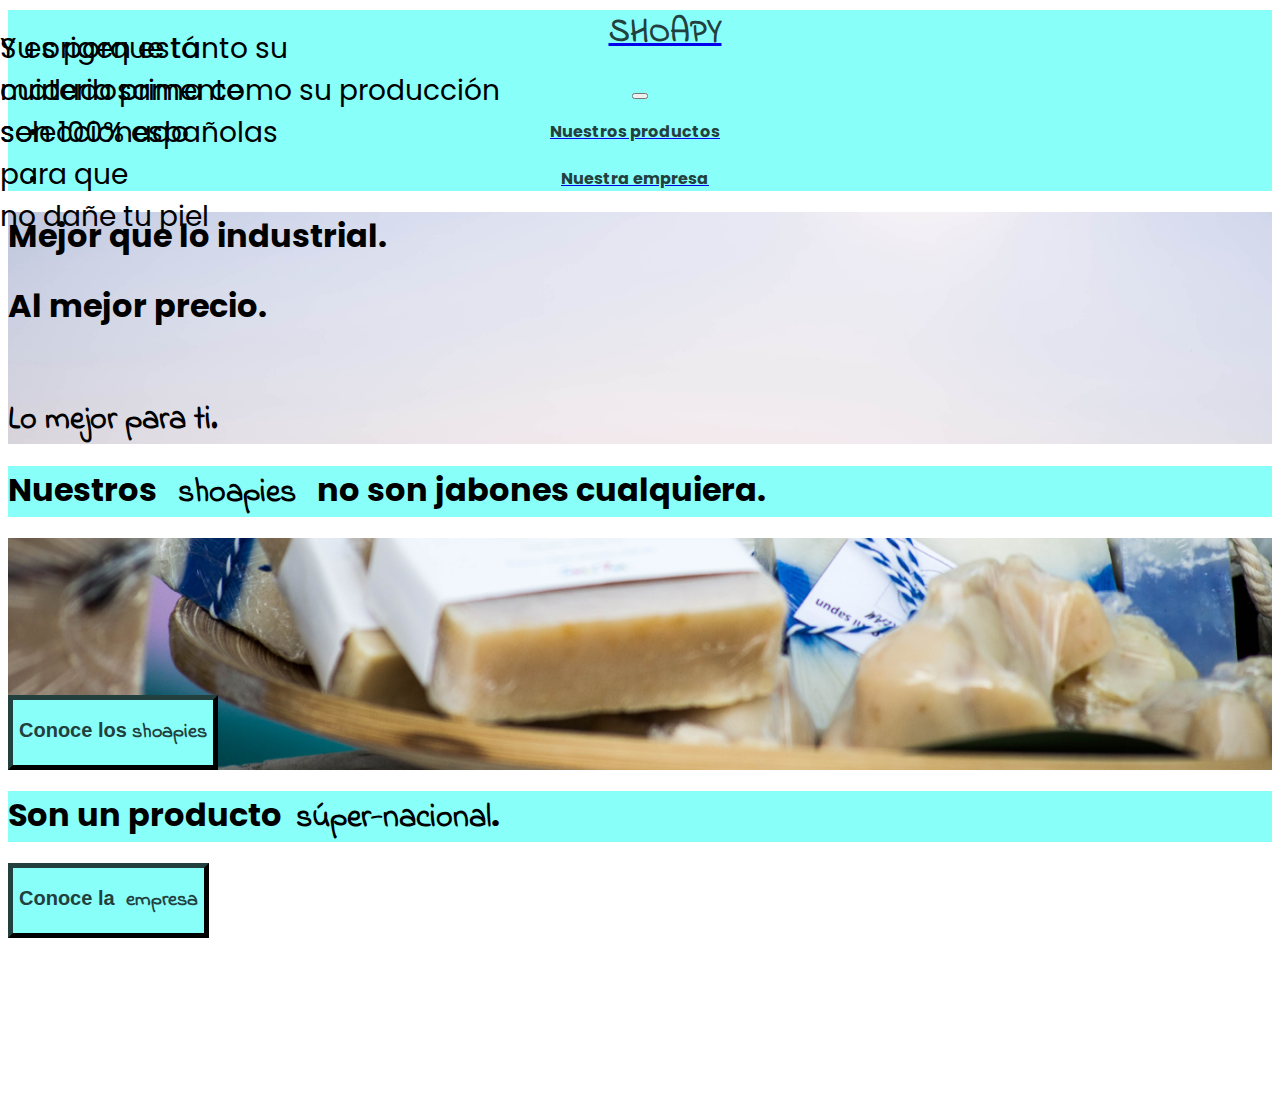
==== index.html @ c36ece5f "More buttons..." ====
<!DOCTYPE html>
<html>
    <head>
        <meta charset="utf-8">
        <meta name="viewport" content="width=device-width, initial-scale=1, shrink-to-fit=no">

        <title>Shoapy</title>

        <link rel="stylesheet"
            href="https://maxcdn.bootstrapcdn.com/bootstrap/4.0.0-beta/css/bootstrap.min.css"
            integrity="sha384-/Y6pD6FV/Vv2HJnA6t+vslU6fwYXjCFtcEpHbNJ0lyAFsXTsjBbfaDjzALeQsN6M"
            crossorigin="anonymous">

        <link rel="stylesheet" href="css/main.css">
    </head>

    <body>

        <nav class="navbar navbar-expand-lg">
            <a class="navbar-brand" href="index.html"><h1 class="indie">SHOAPY</h1></a>
            <button class="navbar-toggler"
                type="button"
                data-toggle="collapse"
                data-target="#navbarNavDropdown"
                aria-controls="navbarNavDropdown"
                aria-expanded="false"
                aria-label="Toggle navigation">
                <span class="navbar-toggler-icon"></span>
            </button>

            <div class="collapse navbar-collapse" id="navbarNavDropdown">
                <ul class="navbar-nav ml-auto">
                    <li class="nav-item">
                        <a class="nav-link" href="#"><h4>Nuestros productos</h4></a>
                    </li>
                    <li class="nav-item">
                        <a class="nav-link" href="#"><h4>Nuestra empresa</h4></a>
                    </li>
                </ul>
            </div>
        </nav>

        <div id="main" class="container-fluid text-center">
            <div class="row">
                <div class="col-sm-12">
                    <div id="main-title">
                        <h1>Mejor que lo industrial.</h1>
                        <h1>Al mejor precio.</h1>
                        <br>
                        <h1 class="indie">Lo mejor para ti.</h1>
                    </div>
                </div>
            </div>
        </div>

        <div class="container-fluid">
            <div id="second-main-title" class="row main-title">
                <div class="col-sm-12 text-center align-self-center">
                    <h1>
                        Nuestros &nbsp;
                            <span class="indie">shoapies</span>
                        &nbsp; no son jabones cualquiera.
                    </h1>
                </div>
            </div>

            <div id="second-main" class="row align-items-center">
                <div class="col-sm-6 text-center align-self-center">
                    <canvas id="second-main-left"></canvas>
                    <div class="overlay">
                        <p>
                            Su origen está
                            <br>
                            cuidadosamente
                            <br>
                            seleccionado
                            <br>
                            para que
                            <br>
                            no dañe tu piel
                        </p>
                    </div>
                </div>

                <div class="col-sm-6 text-center">
                    <button type="button" class="btn btn-primary btn-lg">
                        <h2>Conoce los <span class="indie">shoapies</span></h2>
                    </button>
                </div>
            </div>

            <div id="third-main-title" class="row main-title">
                <div class="col-sm-12 text-center align-self-center">
                    <h1>
                        Son un producto &nbsp;<span class="indie">súper-nacional</span>.
                    </h1>
                </div>
            </div>

            <div id="third-main" class="row align-items-center">
                <div class="col-sm-6 text-center">
                    <button type="button" class="btn btn-primary btn-lg">
                        <h2>Conoce la &nbsp;<span class="indie">empresa</span></h2>
                    </button>
                </div>

                <div class="col-sm-6 text-center align-self-center">
                    <canvas id="third-main-right"></canvas>
                    <div class="overlay">
                        <p>
                            Y es porque tanto su
                            <br>
                            materia prima como su producción
                            <br>
                            son 100% españolas
                        </p>
                    </div>
                </div>
            </div>
        </div>

        <script src="https://code.jquery.com/jquery-3.2.1.slim.min.js"
            integrity="sha384-KJ3o2DKtIkvYIK3UENzmM7KCkRr/rE9/Qpg6aAZGJwFDMVNA/GpGFF93hXpG5KkN"
            crossorigin="anonymous"></script>
        <script src="https://cdnjs.cloudflare.com/ajax/libs/popper.js/1.11.0/umd/popper.min.js"
            integrity="sha384-b/U6ypiBEHpOf/4+1nzFpr53nxSS+GLCkfwBdFNTxtclqqenISfwAzpKaMNFNmj4"
            crossorigin="anonymous"></script>
        <script src="https://maxcdn.bootstrapcdn.com/bootstrap/4.0.0-beta/js/bootstrap.min.js"
            integrity="sha384-h0AbiXch4ZDo7tp9hKZ4TsHbi047NrKGLO3SEJAg45jXxnGIfYzk4Si90RDIqNm1"
            crossorigin="anonymous"></script>

        <script src="js/main.js" type="text/javascript"></script>
    </body>
</html>
---- css/main.css ----
@import url("https://fonts.googleapis.com/css?family=Indie+Flower");
@import url("https://fonts.googleapis.com/css?family=Poppins:300");
body {
  font-family: 'Poppins', sans-serif; }

.indie {
  font-family: 'Indie Flower', sans-serif; }

nav {
  text-align: center;
  background-color: #89FFFA; }
  nav h1, nav h4 {
    margin-top: 10px;
    color: #22403E; }
  nav h1 {
    margin-left: 50px;
    font-weight: bold; }
  nav h4 {
    margin-right: 50px; }
    nav h4:hover {
      color: #447F7D; }
  nav #last-item {
    margin-right: 100px; }

#main {
  background: url("../img/vacas.jpg") no-repeat center center fixed;
  -webkit-background-size: cover;
  -moz-background-size: cover;
  -o-background-size: cover;
  background-size: cover; }

.main-title {
  background-color: #89FFFA; }

.overlay {
  position: absolute;
  top: 0;
  left: 0;
  font-size: 1.75em; }

.btn-primary {
  background-color: #89FFFA;
  color: #22403E;
  border-color: #22403E;
  border-width: thick; }
  .btn-primary:hover {
    background-color: #22403E;
    color: #89FFFA;
    border-color: #22403E;
    border-width: thick; }

#second-main {
  background: url("../img/soap.jpg") no-repeat center center fixed;
  -webkit-background-size: cover;
  -moz-background-size: cover;
  -o-background-size: cover;
  background-size: cover; }

#third-main {
  background: url("../img/ovejas.jpg") no-repeat center center fixed;
  -webkit-background-size: cover;
  -moz-background-size: cover;
  -o-background-size: cover;
  background-size: cover; }

/*# sourceMappingURL=main.css.map */
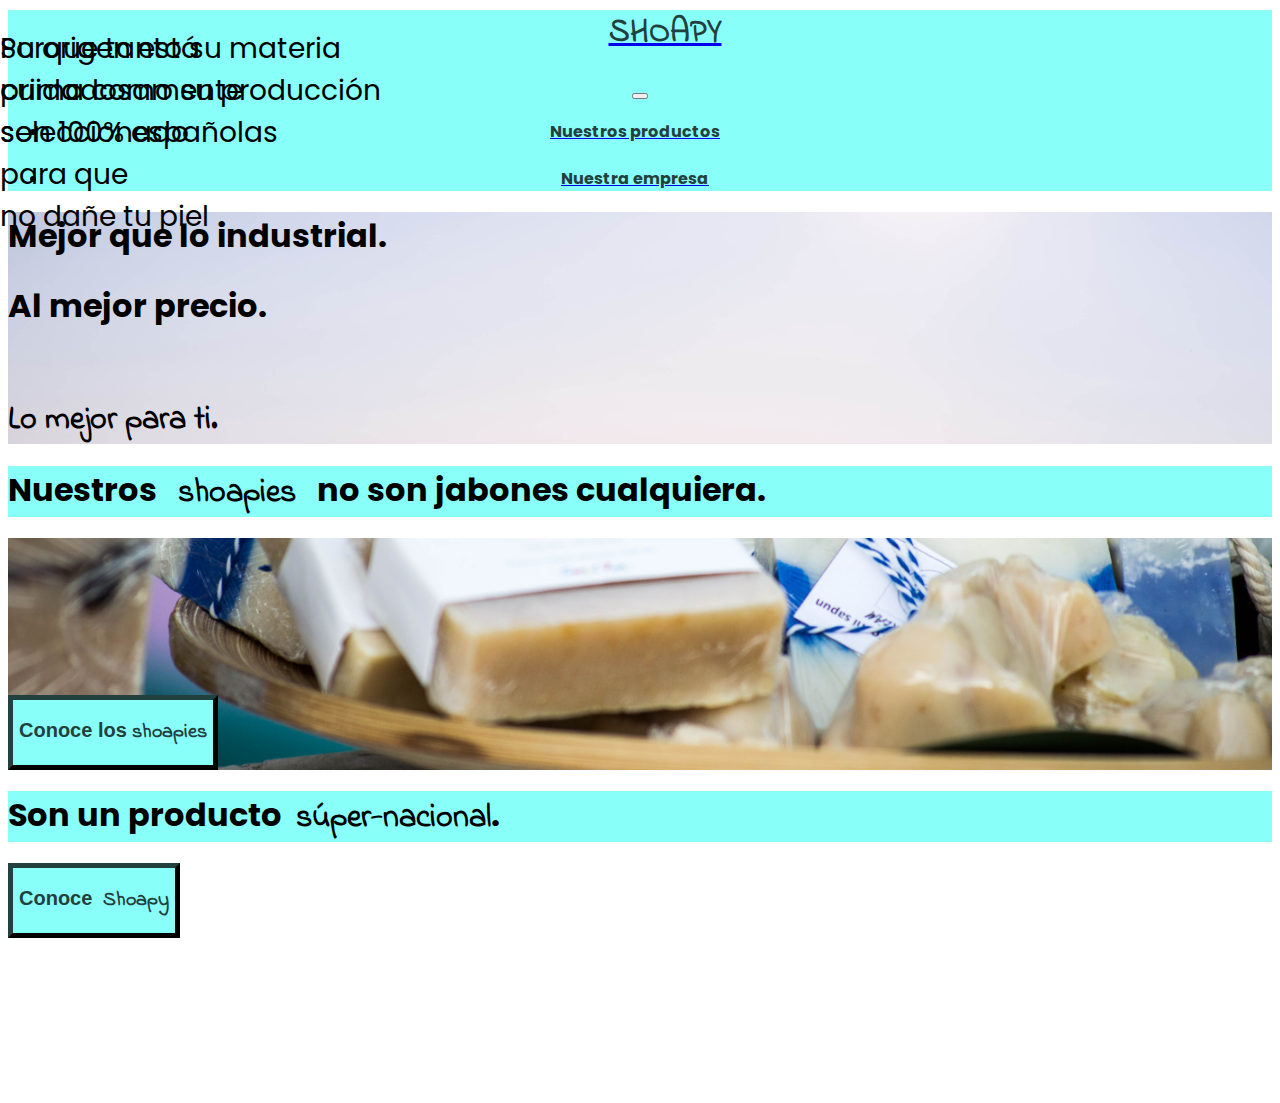
==== commit aab07c52: "Add flag to index.html" ====
--- a/index.html
+++ b/index.html
@@ -67,7 +67,7 @@
             <div id="second-main" class="row align-items-center">
                 <div class="col-sm-6 text-center align-self-center">
                     <canvas id="second-main-left"></canvas>
-                    <div class="overlay">
+                    <div id="overlay1" class="overlay">
                         <p>
                             Su origen está
                             <br>
@@ -100,17 +100,17 @@
             <div id="third-main" class="row align-items-center">
                 <div class="col-sm-6 text-center">
                     <button type="button" class="btn btn-primary btn-lg">
-                        <h2>Conoce la &nbsp;<span class="indie">empresa</span></h2>
+                        <h2>Conoce &nbsp;<span class="indie">Shoapy</span></h2>
                     </button>
                 </div>
 
                 <div class="col-sm-6 text-center align-self-center">
                     <canvas id="third-main-right"></canvas>
-                    <div class="overlay">
+                    <div id="overlay2" class="overlay">
                         <p>
-                            Y es porque tanto su
+                            Porque tanto su materia
                             <br>
-                            materia prima como su producción
+                            prima como su producción
                             <br>
                             son 100% españolas
                         </p>
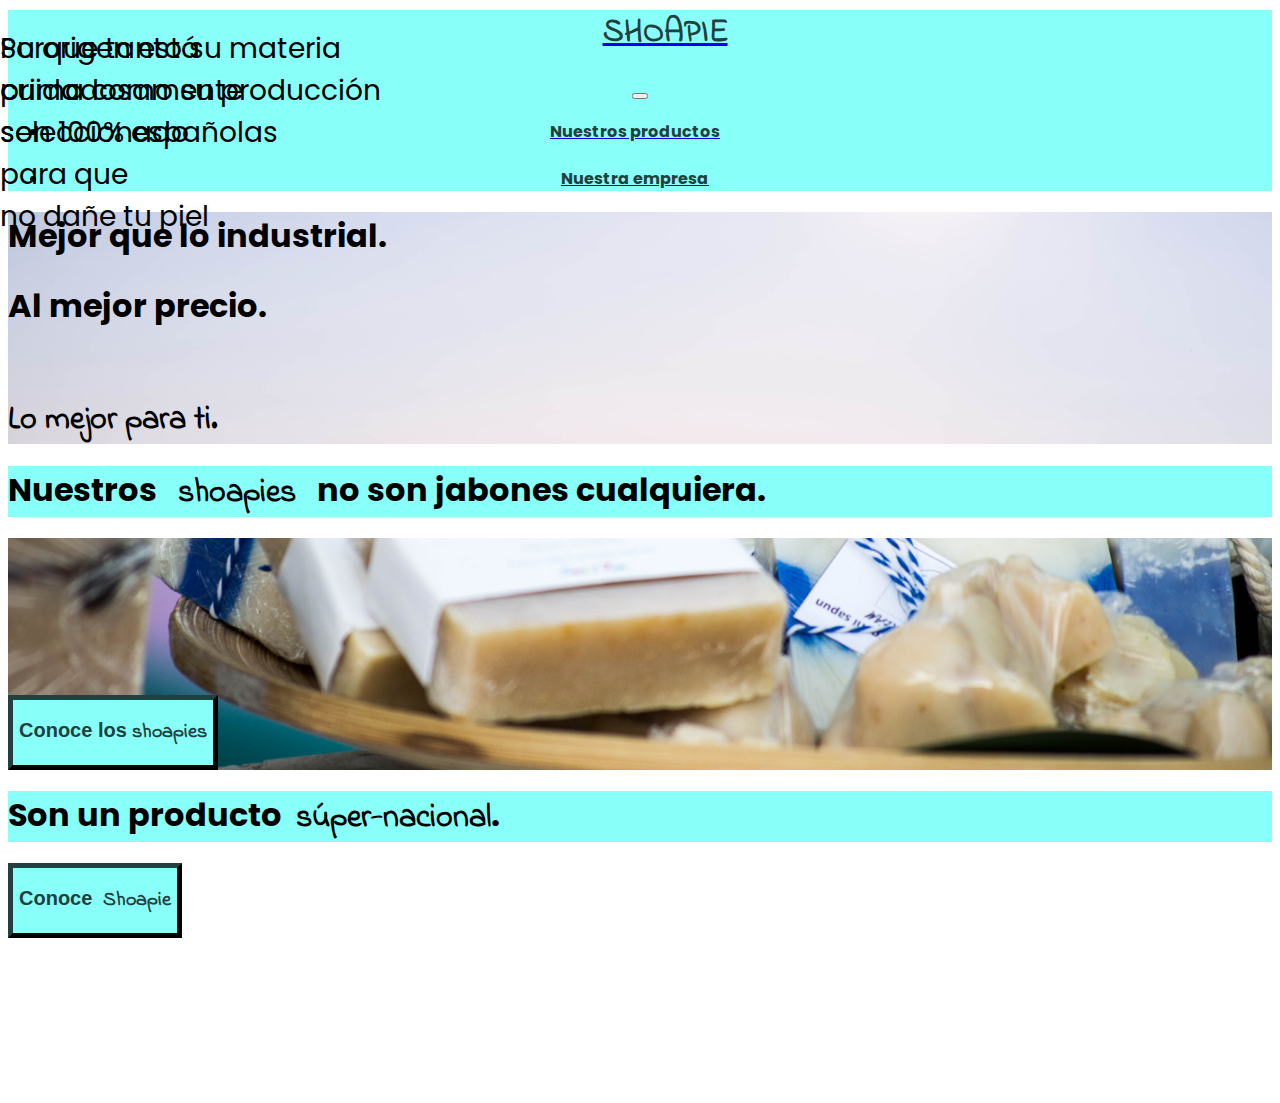
==== commit f608169b: "Add all products" ====
--- a/index.html
+++ b/index.html
@@ -15,9 +15,8 @@
     </head>
 
     <body>
-
         <nav class="navbar navbar-expand-lg">
-            <a class="navbar-brand" href="index.html"><h1 class="indie">SHOAPY</h1></a>
+            <a class="navbar-brand" href="index.html"><h1 class="indie">SHOAPIE</h1></a>
             <button class="navbar-toggler"
                 type="button"
                 data-toggle="collapse"
@@ -31,7 +30,7 @@
             <div class="collapse navbar-collapse" id="navbarNavDropdown">
                 <ul class="navbar-nav ml-auto">
                     <li class="nav-item">
-                        <a class="nav-link" href="#"><h4>Nuestros productos</h4></a>
+                        <a class="nav-link" href="html/productos.html"><h4>Nuestros productos</h4></a>
                     </li>
                     <li class="nav-item">
                         <a class="nav-link" href="#"><h4>Nuestra empresa</h4></a>
@@ -83,9 +82,11 @@
                 </div>
 
                 <div class="col-sm-6 text-center">
-                    <button type="button" class="btn btn-primary btn-lg">
-                        <h2>Conoce los <span class="indie">shoapies</span></h2>
-                    </button>
+                    <a href="html/productos.html">
+                        <button type="button" class="btn btn-primary btn-lg">
+                            <h2>Conoce los <span class="indie">shoapies</span></h2>
+                        </button>
+                    </a>
                 </div>
             </div>
 
@@ -100,7 +101,7 @@
             <div id="third-main" class="row align-items-center">
                 <div class="col-sm-6 text-center">
                     <button type="button" class="btn btn-primary btn-lg">
-                        <h2>Conoce &nbsp;<span class="indie">Shoapy</span></h2>
+                        <h2>Conoce &nbsp;<span class="indie">Shoapie</span></h2>
                     </button>
                 </div>
 
--- a/css/main.css
+++ b/css/main.css
@@ -20,7 +20,7 @@
     nav h4:hover {
       color: #447F7D; }
   nav #last-item {
-    margin-right: 100px; }
+    margin-right: 50px; }
 
 #main {
   background: url("../img/vacas.jpg") no-repeat center center fixed;
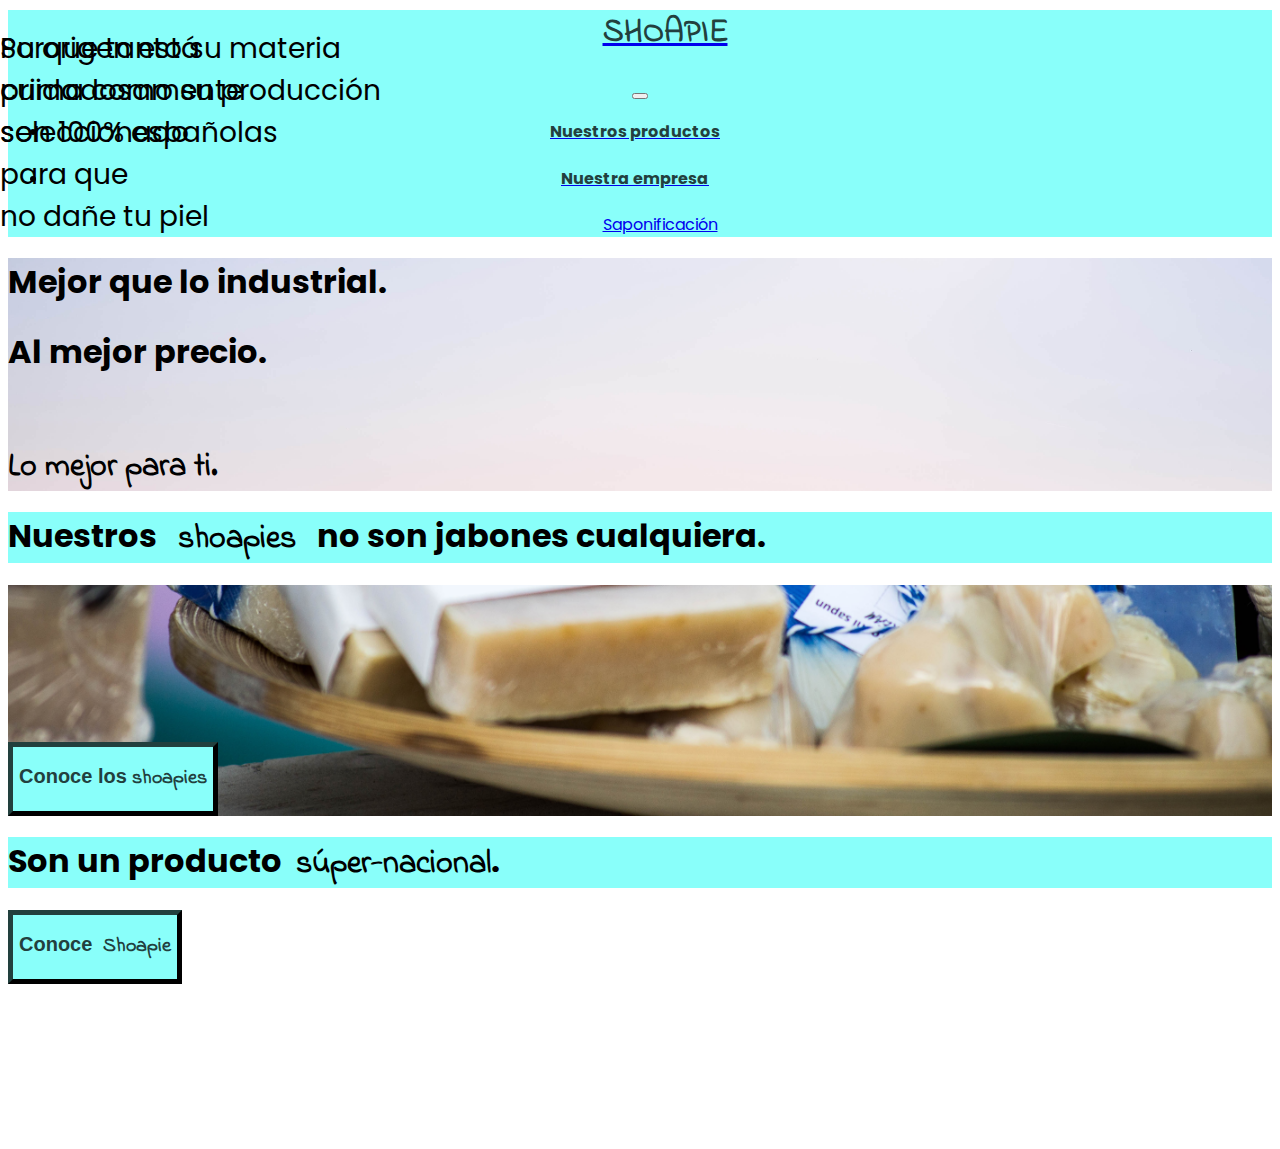
==== commit feee06af: "Add enterprise section" ====
--- a/index.html
+++ b/index.html
@@ -32,8 +32,13 @@
                     <li class="nav-item">
                         <a class="nav-link" href="html/productos.html"><h4>Nuestros productos</h4></a>
                     </li>
-                    <li class="nav-item">
-                        <a class="nav-link" href="#"><h4>Nuestra empresa</h4></a>
+                    <li class="nav-item dropdown">
+                        <a class="nav-link dropdown-toggle" href="html/empresa.html" id="navbarDropdownMenuLink" data-toggle="dropdown" aria-haspopup="true" aria-expanded="false">
+                            <h4>Nuestra empresa</h4>
+                        </a>
+                        <div class="dropdown-menu" aria-labelledby="navbarDropdownMenuLink">
+                            <a class="dropdown-item" href="#">Saponificación</a>
+                        </div>
                     </li>
                 </ul>
             </div>
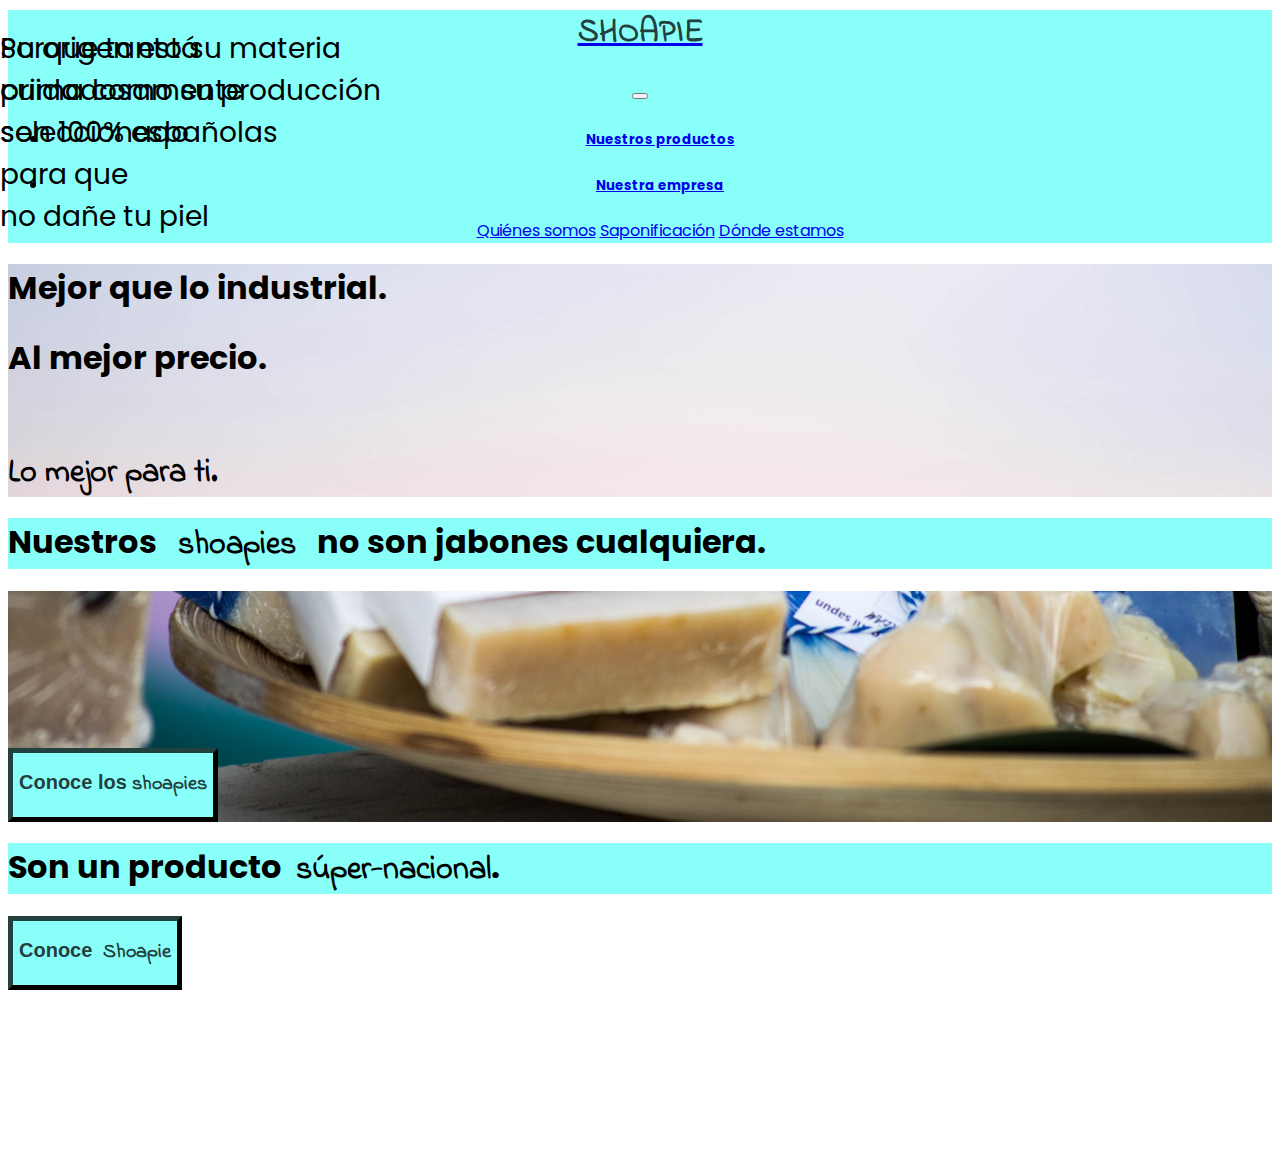
==== commit 28f6ffdc: "Add location and other stuff..." ====
--- a/index.html
+++ b/index.html
@@ -4,7 +4,7 @@
         <meta charset="utf-8">
         <meta name="viewport" content="width=device-width, initial-scale=1, shrink-to-fit=no">
 
-        <title>Shoapy</title>
+        <title>Shoapie</title>
 
         <link rel="stylesheet"
             href="https://maxcdn.bootstrapcdn.com/bootstrap/4.0.0-beta/css/bootstrap.min.css"
@@ -30,14 +30,16 @@
             <div class="collapse navbar-collapse" id="navbarNavDropdown">
                 <ul class="navbar-nav ml-auto">
                     <li class="nav-item">
-                        <a class="nav-link" href="html/productos.html"><h4>Nuestros productos</h4></a>
+                        <a class="nav-link" href="html/productos.html"><h5>Nuestros productos</h5></a>
                     </li>
                     <li class="nav-item dropdown">
-                        <a class="nav-link dropdown-toggle" href="html/empresa.html" id="navbarDropdownMenuLink" data-toggle="dropdown" aria-haspopup="true" aria-expanded="false">
-                            <h4>Nuestra empresa</h4>
+                        <a class="nav-link dropdown-toggle" href="#" id="navbarDropdownMenuLink" data-toggle="dropdown" aria-haspopup="true" aria-expanded="false">
+                            <h5>Nuestra empresa</h5>
                         </a>
                         <div class="dropdown-menu" aria-labelledby="navbarDropdownMenuLink">
-                            <a class="dropdown-item" href="#">Saponificación</a>
+                            <a class="dropdown-item" href="html/empresa.html">Quiénes somos</a>
+                            <a class="dropdown-item" href="html/saponificacion.html">Saponificación</a>
+                            <a class="dropdown-item" href="html/localizacion.html">Dónde estamos</a>
                         </div>
                     </li>
                 </ul>
@@ -105,9 +107,11 @@
 
             <div id="third-main" class="row align-items-center">
                 <div class="col-sm-6 text-center">
-                    <button type="button" class="btn btn-primary btn-lg">
-                        <h2>Conoce &nbsp;<span class="indie">Shoapie</span></h2>
-                    </button>
+                    <a href="html/empresa.html">
+                        <button type="button" class="btn btn-primary btn-lg">
+                            <h2>Conoce &nbsp;<span class="indie">Shoapie</span></h2>
+                        </button>
+                    </a>
                 </div>
 
                 <div class="col-sm-6 text-center align-self-center">
--- a/css/main.css
+++ b/css/main.css
@@ -13,10 +13,9 @@
     margin-top: 10px;
     color: #22403E; }
   nav h1 {
-    margin-left: 50px;
     font-weight: bold; }
   nav h4 {
-    margin-right: 50px; }
+    display: inline-block; }
     nav h4:hover {
       color: #447F7D; }
   nav #last-item {
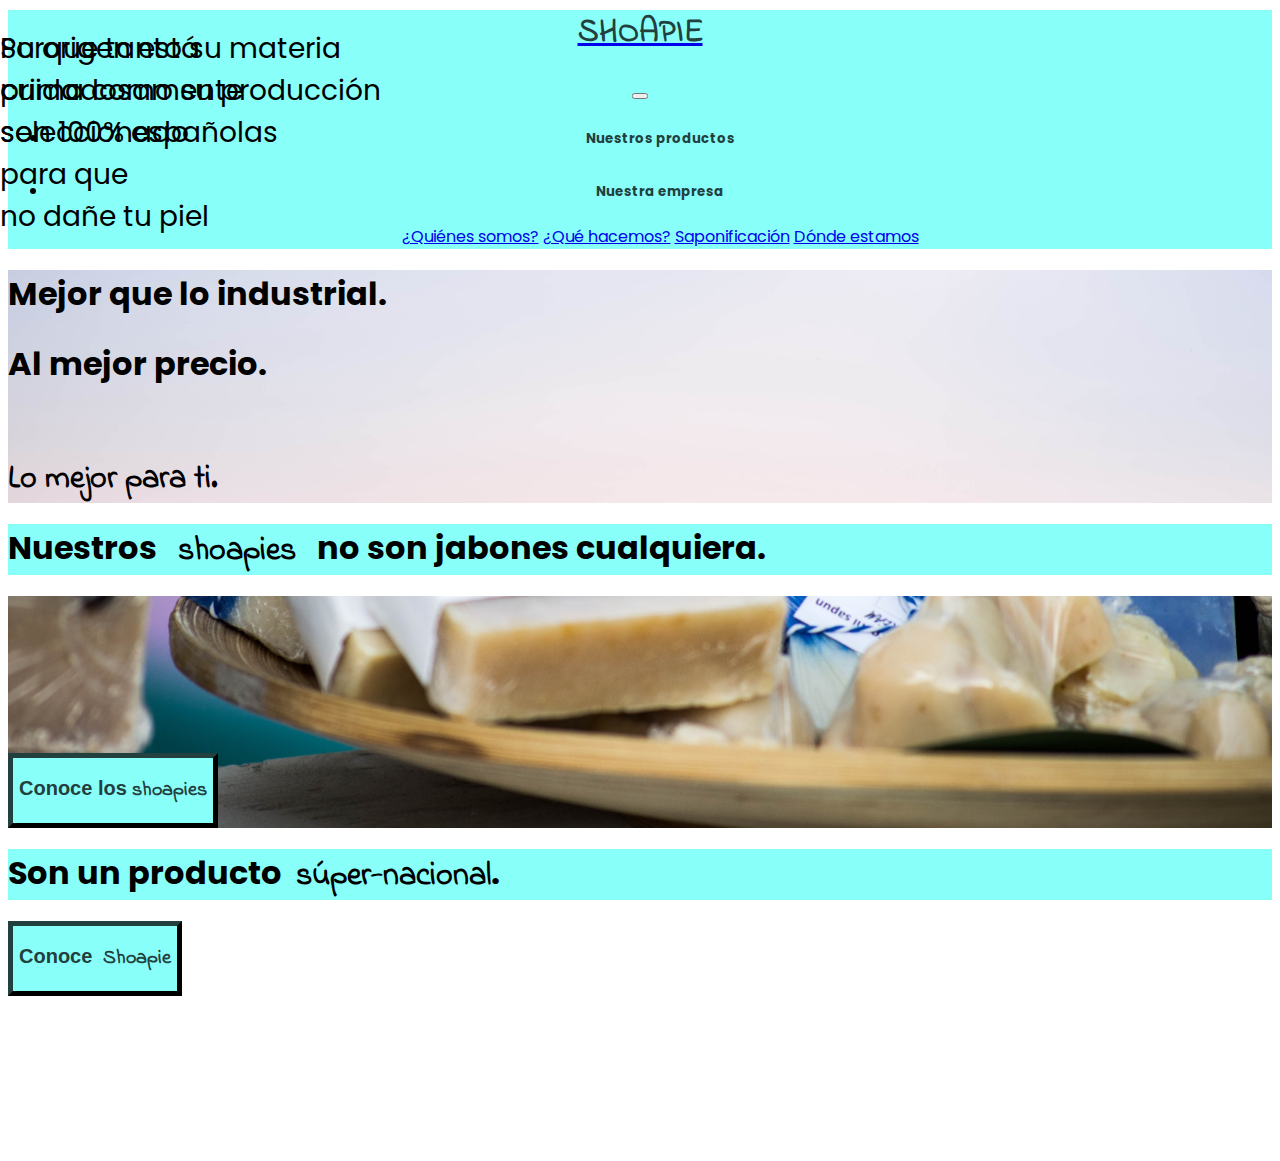
==== commit ccfbfd39: "Add founders" ====
--- a/index.html
+++ b/index.html
@@ -37,7 +37,8 @@
                             <h5>Nuestra empresa</h5>
                         </a>
                         <div class="dropdown-menu" aria-labelledby="navbarDropdownMenuLink">
-                            <a class="dropdown-item" href="html/empresa.html">Quiénes somos</a>
+                            <a class="dropdown-item" href="html/gente.html">¿Quiénes somos?</a>
+                            <a class="dropdown-item" href="html/empresa.html">¿Qué hacemos?</a>
                             <a class="dropdown-item" href="html/saponificacion.html">Saponificación</a>
                             <a class="dropdown-item" href="html/localizacion.html">Dónde estamos</a>
                         </div>
--- a/css/main.css
+++ b/css/main.css
@@ -9,14 +9,14 @@
 nav {
   text-align: center;
   background-color: #89FFFA; }
-  nav h1, nav h4 {
+  nav h1, nav h5 {
     margin-top: 10px;
     color: #22403E; }
   nav h1 {
     font-weight: bold; }
-  nav h4 {
+  nav h5 {
     display: inline-block; }
-    nav h4:hover {
+    nav h5:hover {
       color: #447F7D; }
   nav #last-item {
     margin-right: 50px; }
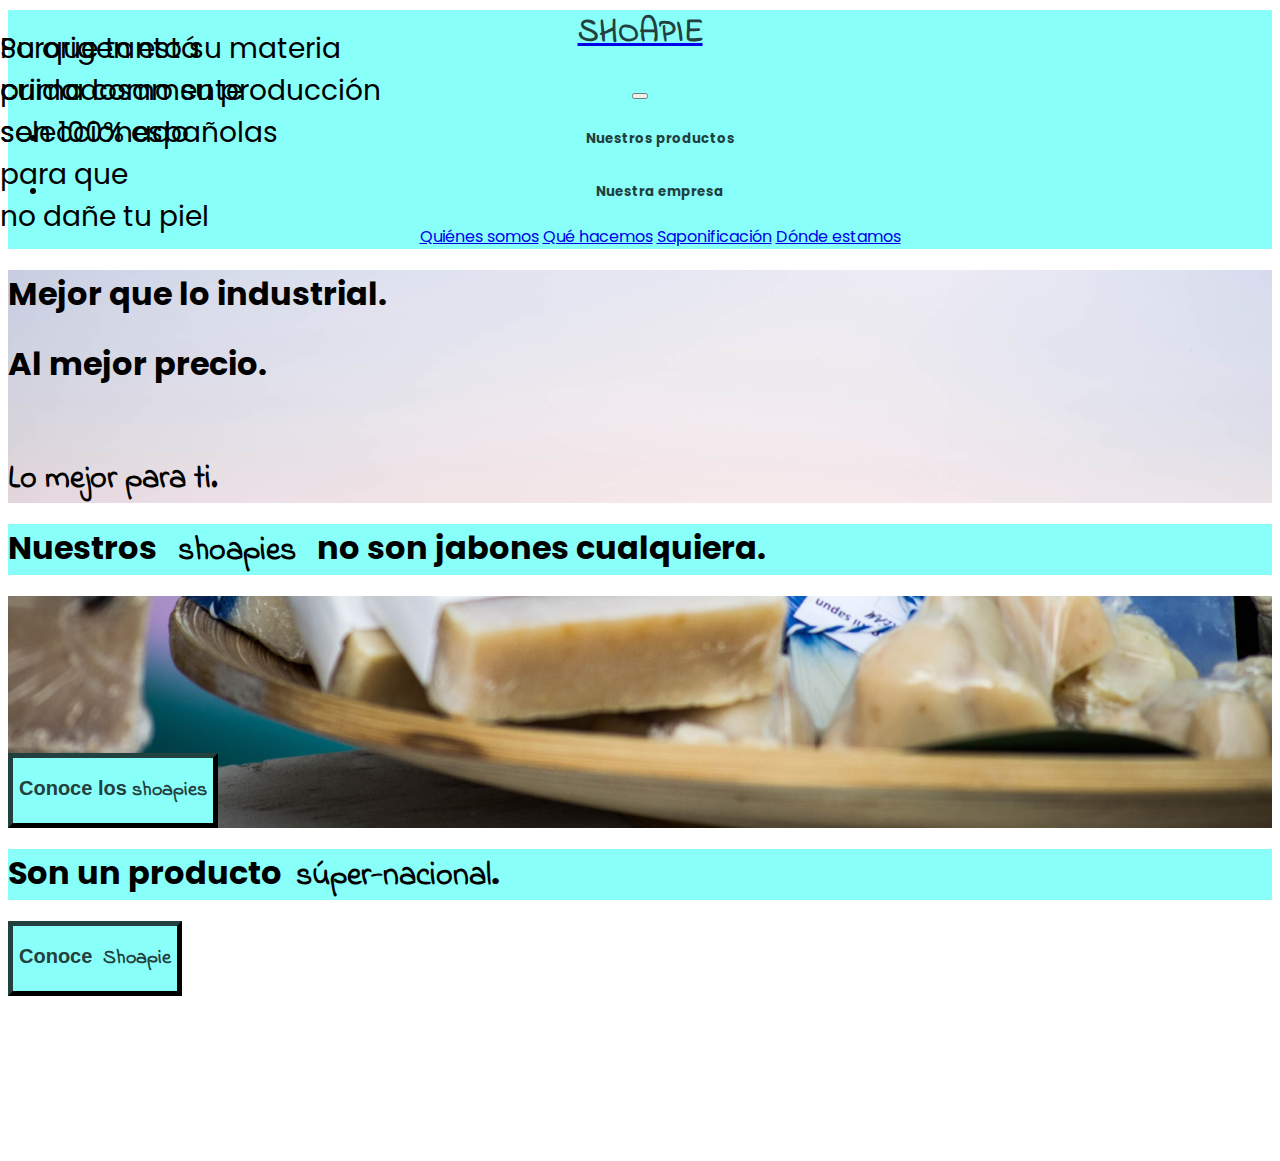
==== commit f15d200e: "Fix founders" ====
--- a/index.html
+++ b/index.html
@@ -37,8 +37,8 @@
                             <h5>Nuestra empresa</h5>
                         </a>
                         <div class="dropdown-menu" aria-labelledby="navbarDropdownMenuLink">
-                            <a class="dropdown-item" href="html/gente.html">¿Quiénes somos?</a>
-                            <a class="dropdown-item" href="html/empresa.html">¿Qué hacemos?</a>
+                            <a class="dropdown-item" href="html/gente.html">Quiénes somos</a>
+                            <a class="dropdown-item" href="html/empresa.html">Qué hacemos</a>
                             <a class="dropdown-item" href="html/saponificacion.html">Saponificación</a>
                             <a class="dropdown-item" href="html/localizacion.html">Dónde estamos</a>
                         </div>
